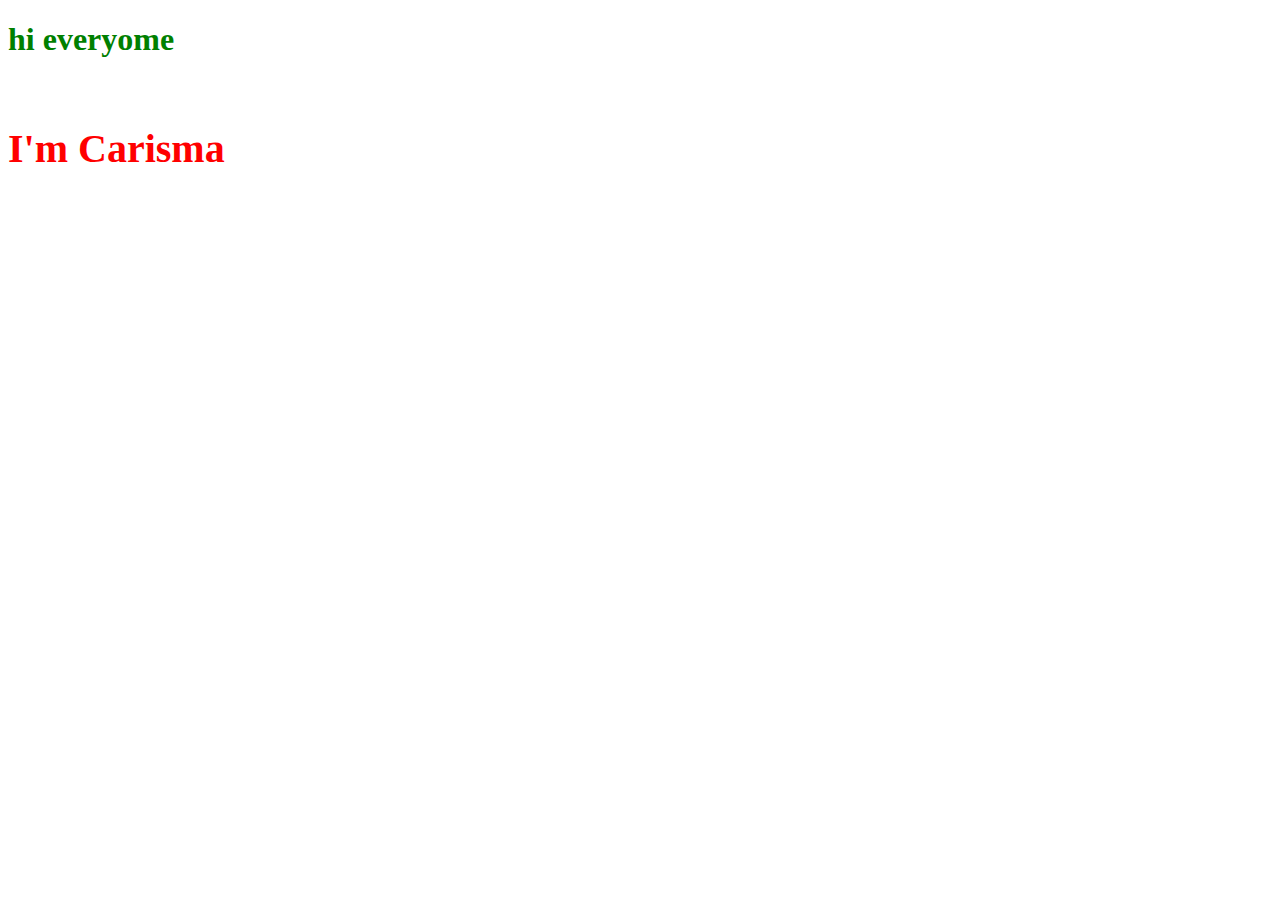
==== index.html @ 7385240e "created htmlcss" ====
<!DOCTYPE html>
<html>
	<head>
			<title>Hello World</title>
			<link rel="stylesheet" href="style.css">
	</head>

	<body>
		<h1>hi everyome</h1><br>
		<h1 class="name"> I'm Carisma</h1>
	</body>

</html>
---- style.css ----
h1{
	color:green;

}
.name{
	color:red;
	font-size:40px;
}
*{
	background:linear-gradient(white,black)
	background-repeat:no-repeat;
}
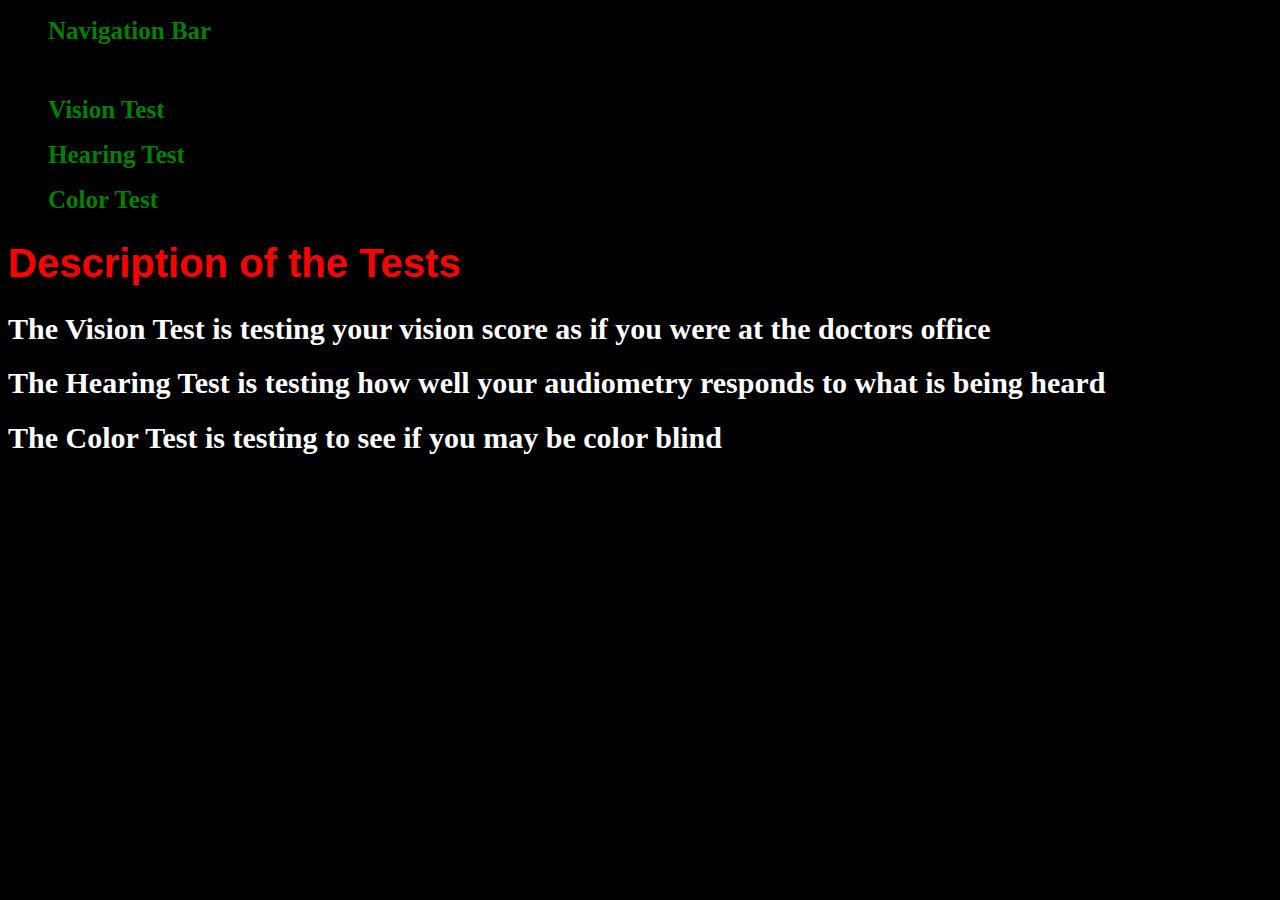
==== commit ee657c30: "nav bar added" ====
--- a/index.html
+++ b/index.html
@@ -1,13 +1,23 @@
 <!DOCTYPE html>
 <html>
 	<head>
-			<title>Hello World</title>
+			<title>Test Your Disability</title>
 			<link rel="stylesheet" href="style.css">
 	</head>
 
 	<body>
-		<h1>hi everyome</h1><br>
-		<h1 class="name"> I'm Carisma</h1>
+	<nav> 
+	<ol>
+		<li><h1>Navigation Bar</h1><br></li>
+		<li><h1>Vision Test</h1></li>
+		<li><h1>Hearing Test</h1></li>
+		<li><h1>Color Test</h1></li>
+	</ol>
+	</nav>
+		<h1 class="name"> Description of the Tests</h1>
+		<h1 class="words"> The Vision Test is testing your vision score as if you were at the doctors office</h1>
+		<h1 class="word">The Hearing Test is testing how well your audiometry responds to what is being heard</h1>
+		<h1 class="last">The Color Test is testing to see if you may be color blind</h1>
 	</body>
 
 </html>--- a/style.css
+++ b/style.css
@@ -1,12 +1,29 @@
 h1{
 	color:green;
+	font-size:25px;
+	font-family: georgia;
 
 }
 .name{
 	color:red;
 	font-size:40px;
+	font-family: arial;
 }
-*{
-	background:linear-gradient(white,black)
-	background-repeat:no-repeat;
+.words{
+	color:white;
+	font-size:30px;
+	font-family: ocrastd;
 }
+.word{
+	color:white;
+	font-size:30px;
+	font-family: ocrastd;
+}
+.last{
+	color:white;
+	font-size:30px;
+	font-family: ocrastd;
+}
+body{
+	background:black;
+}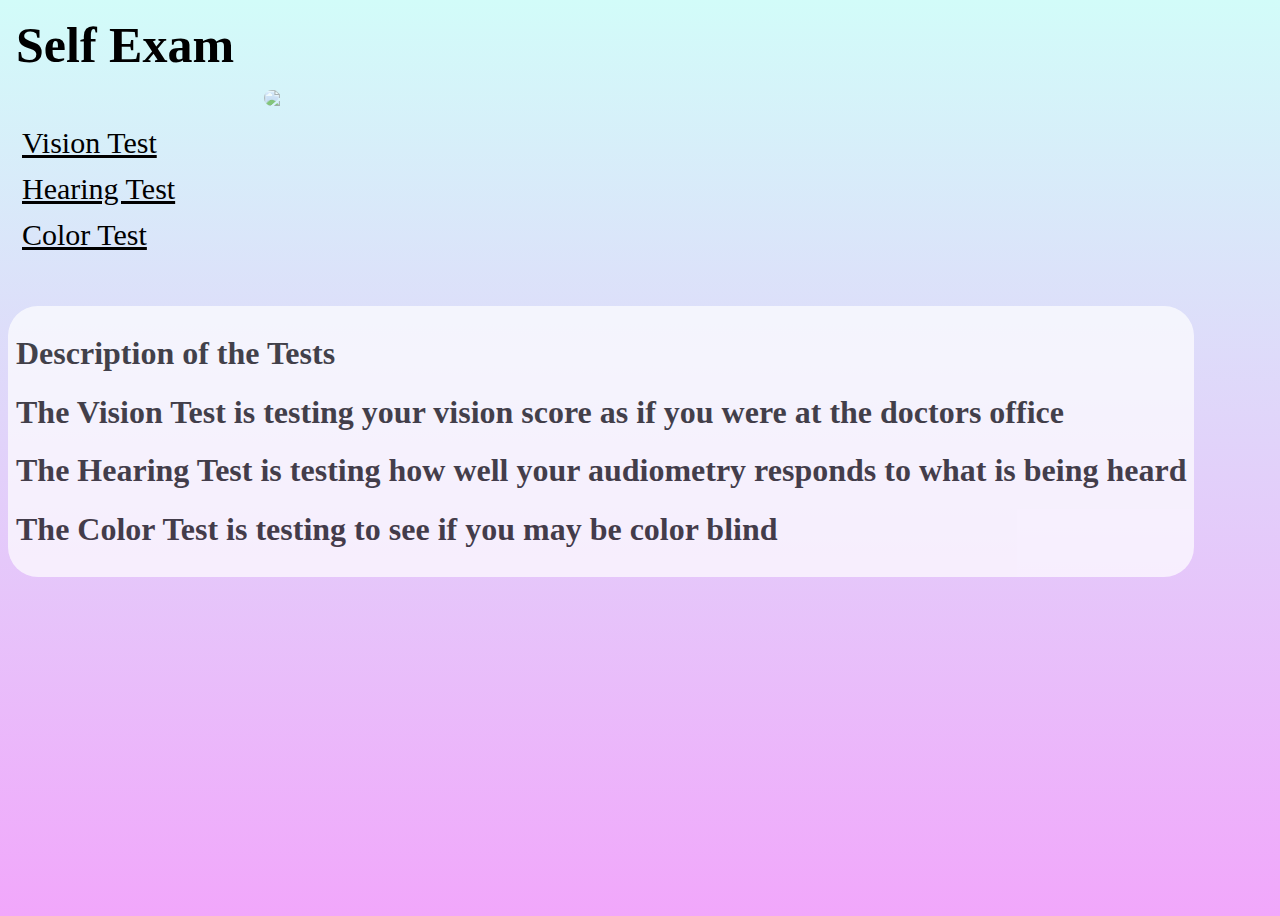
==== commit 58e0dbc8: "Made site look pretty (Preliminary)" ====
--- a/index.html
+++ b/index.html
@@ -1,23 +1,31 @@
 <!DOCTYPE html>
 <html>
 	<head>
-			<title>Test Your Disability</title>
+			<title>Self Exam | Home</title>
 			<link rel="stylesheet" href="style.css">
 	</head>
 
 	<body>
+		<h1 id="siteName">Self Exam</h1>
 	<nav> 
-	<ol>
-		<li><h1>Navigation Bar</h1><br></li>
-		<li><h1>Vision Test</h1></li>
-		<li><h1>Hearing Test</h1></li>
-		<li><h1>Color Test</h1></li>
-	</ol>
+	<ul>
+		
+		<li>Vision Test</li>
+		<li>Hearing Test</li>
+		<li>Color Test</li>
+	</ul>
 	</nav>
+	<img src="https://www.mdlinx.com/physiciansense/wp-content/uploads/2020/01/best-doctor.jpg" id="homePic">
+
+	<div class="box">
 		<h1 class="name"> Description of the Tests</h1>
 		<h1 class="words"> The Vision Test is testing your vision score as if you were at the doctors office</h1>
 		<h1 class="word">The Hearing Test is testing how well your audiometry responds to what is being heard</h1>
 		<h1 class="last">The Color Test is testing to see if you may be color blind</h1>
+
+	</div>
+
+	
 	</body>
 
 </html>--- a/style.css
+++ b/style.css
@@ -1,29 +1,67 @@
-h1{
-	color:green;
-	font-size:25px;
-	font-family: georgia;
 
-}
-.name{
-	color:red;
+div.name{
+
 	font-size:40px;
 	font-family: arial;
 }
-.words{
-	color:white;
+div.words{
+
 	font-size:30px;
 	font-family: ocrastd;
 }
-.word{
-	color:white;
+div.word{
+
 	font-size:30px;
 	font-family: ocrastd;
 }
-.last{
-	color:white;
+div.last{
 	font-size:30px;
 	font-family: ocrastd;
+	
 }
+
+#siteName{
+	font-size:50px;
+	padding:8px;
+	margin:auto;
+}
+
 body{
-	background:black;
-}+	background:linear-gradient(#D2FCF9,#F1A7FB);
+	background-repeat:no-repeat;
+	background-size: cover;
+	height: 100vh;
+	overflow: auto;
+
+
+}
+
+ul{
+	list-style-type: none;
+	text-decoration: underline;
+	
+	font-size: 30px;
+	padding: 8px;
+}
+
+li{
+	padding:6px;
+	color: black;
+}
+
+#homePic{
+	border-radius:30px;
+	opacity: 65%;
+	position: absolute;
+	width: 1000px;
+	margin-left:20%;
+	top: 10%;
+}
+.box{
+	padding:8px;
+	margin-top:10px;
+	position:absolute;
+	background:white;
+	opacity:70%;
+	border-radius:30px;
+}
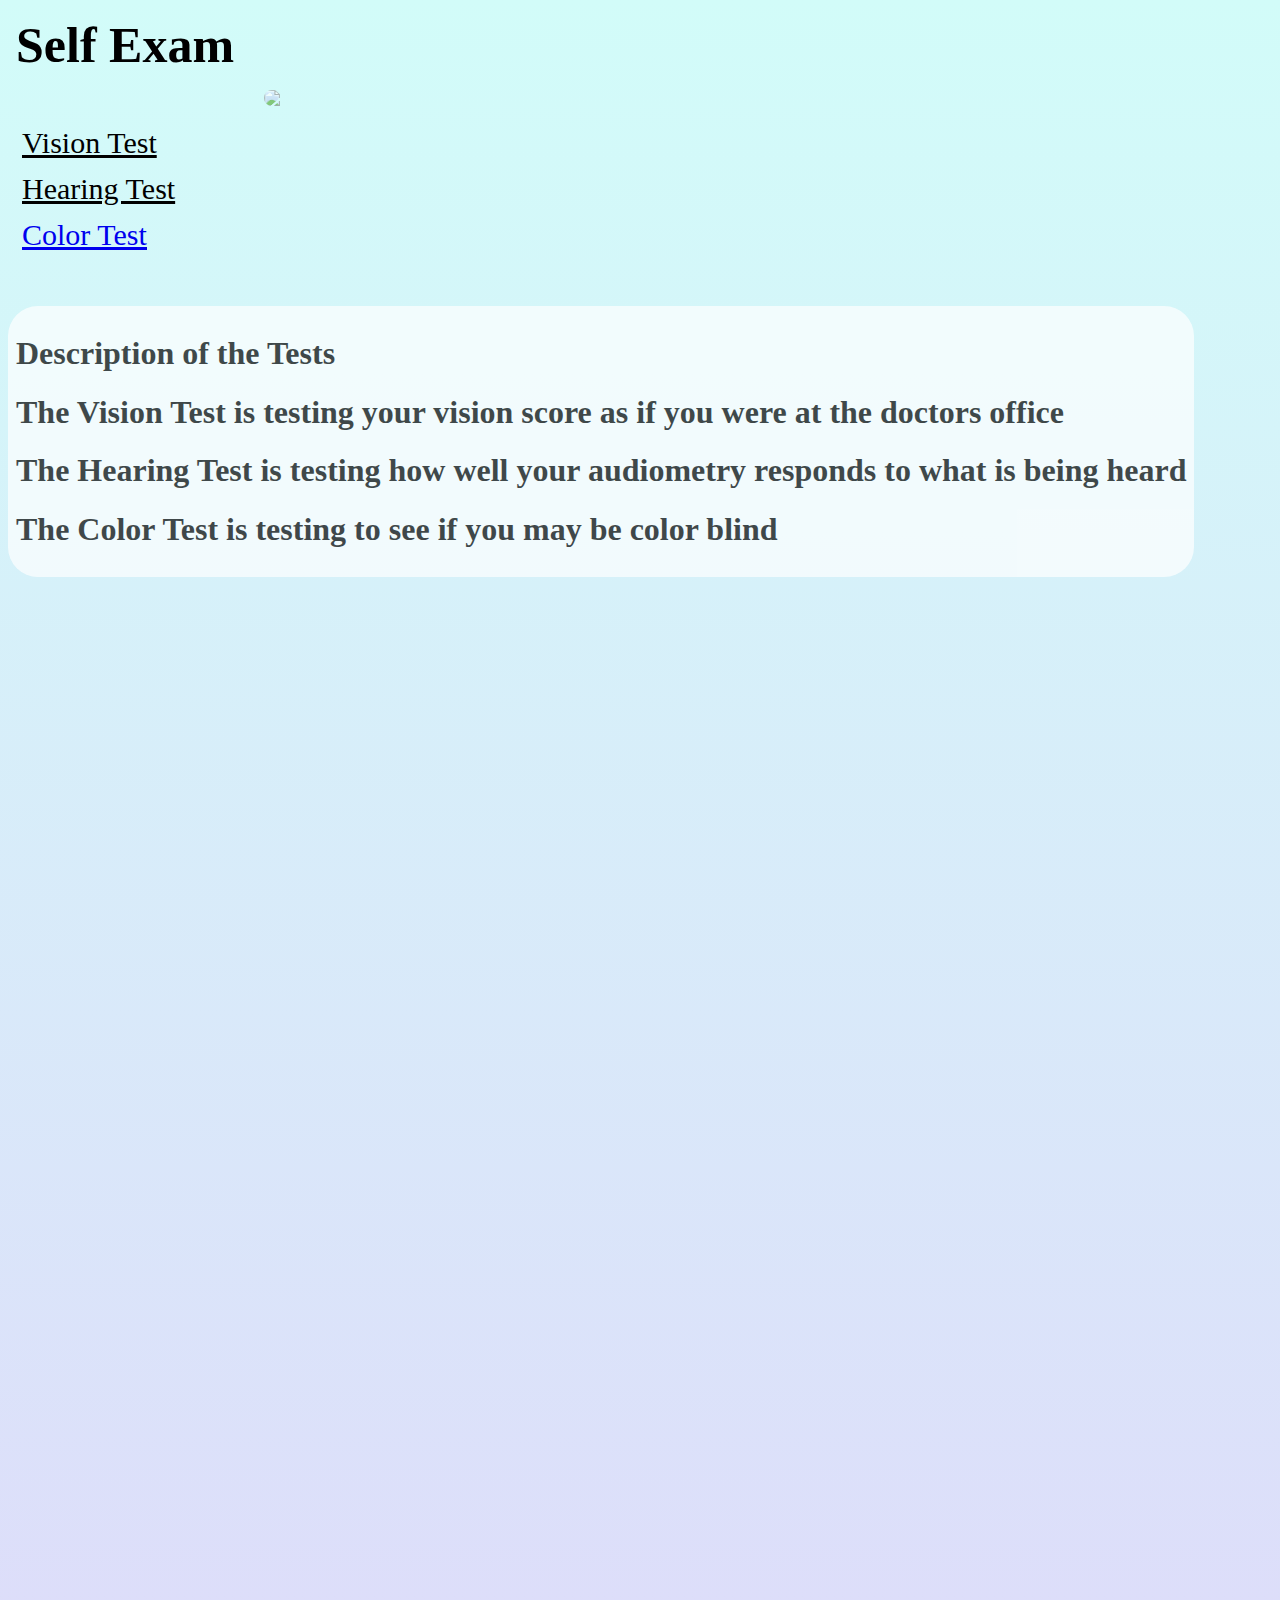
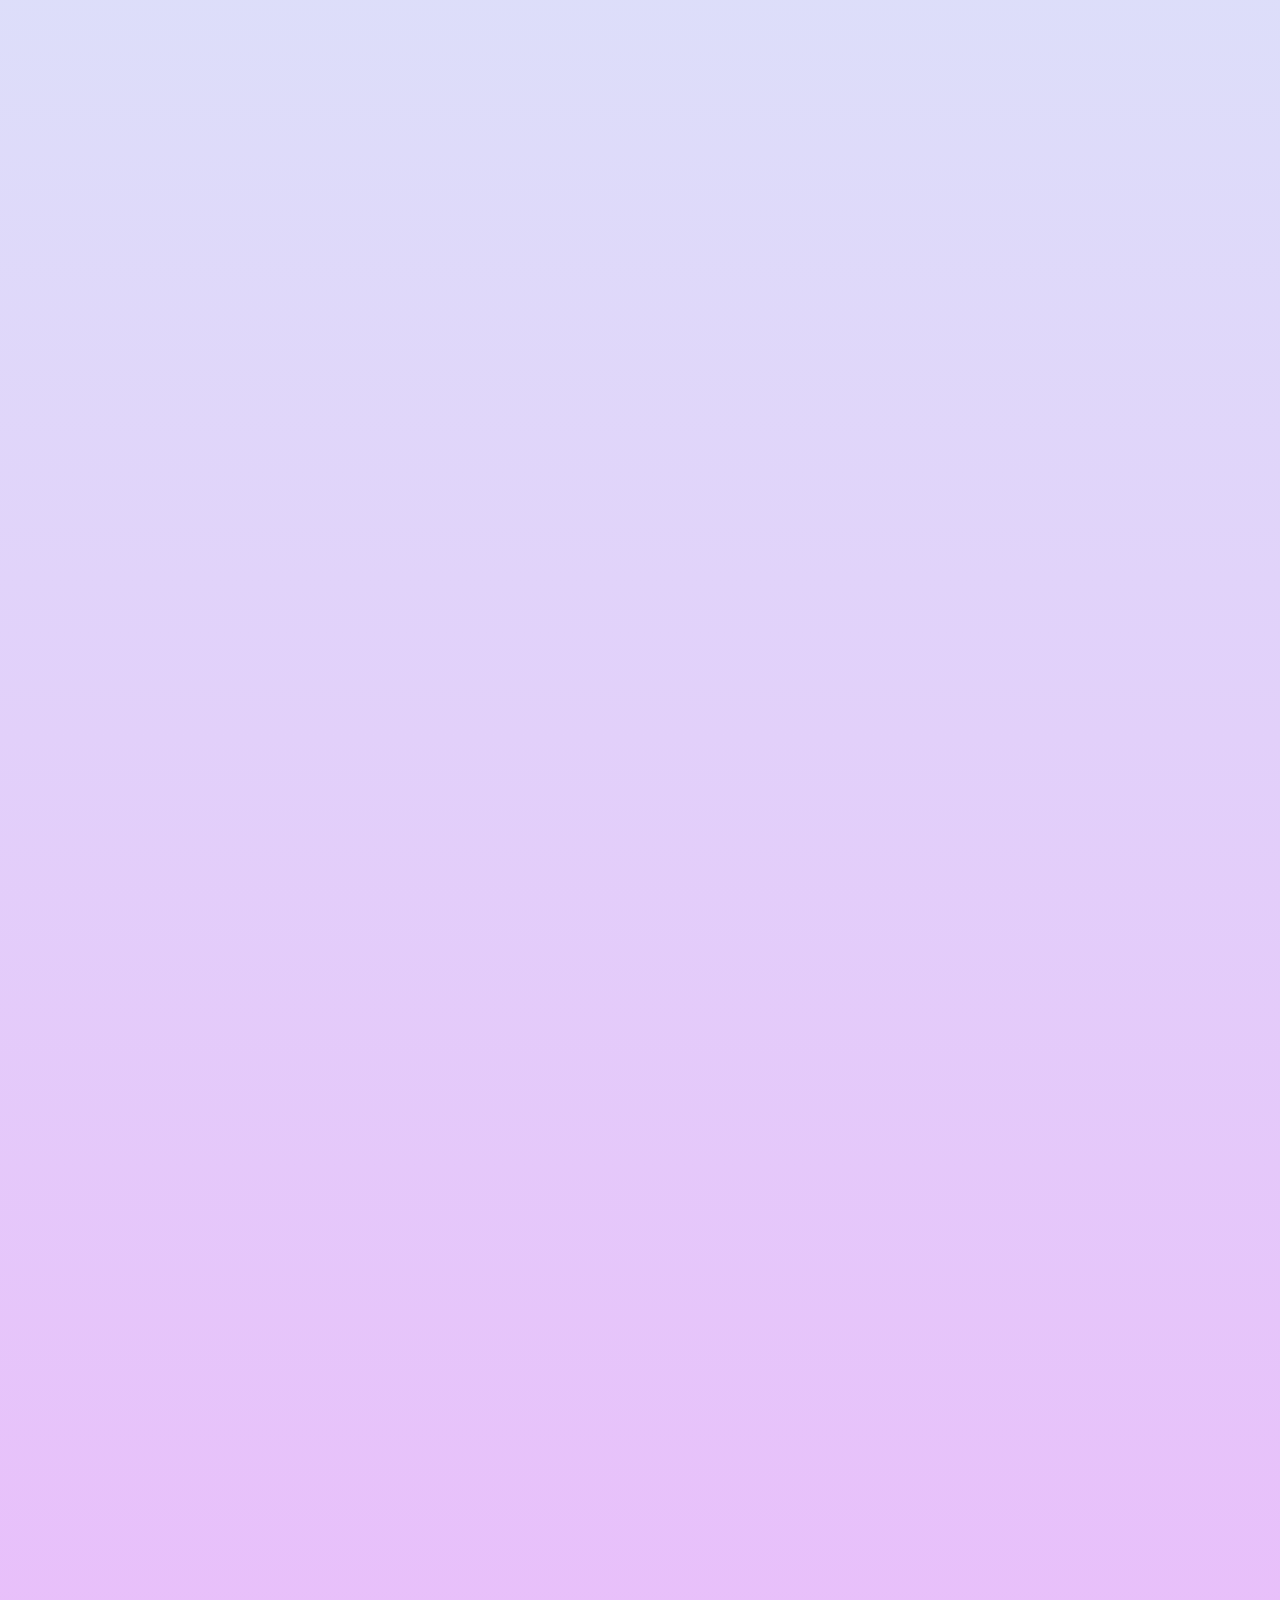
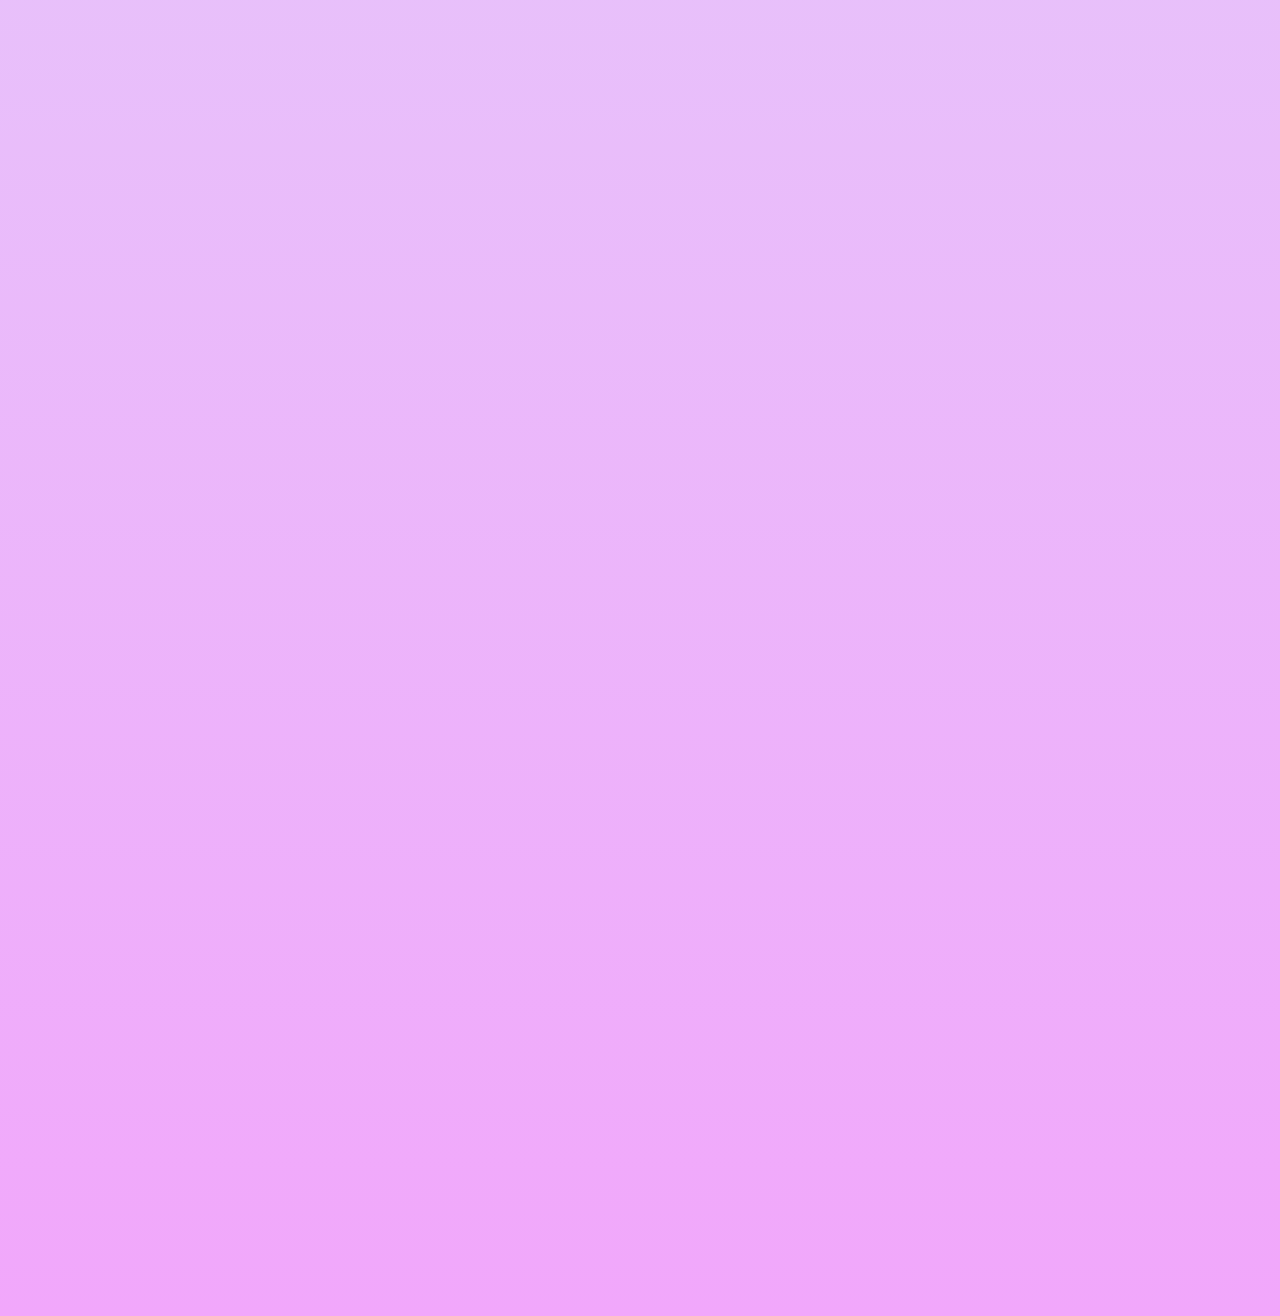
==== commit a47af095: "Started colorblind test" ====
--- a/index.html
+++ b/index.html
@@ -12,7 +12,7 @@
 		
 		<li>Vision Test</li>
 		<li>Hearing Test</li>
-		<li>Color Test</li>
+		<li> <a href="colorTest/colorTest.html">Color Test</a></li>
 	</ul>
 	</nav>
 	<img src="https://www.mdlinx.com/physiciansense/wp-content/uploads/2020/01/best-doctor.jpg" id="homePic">
--- a/style.css
+++ b/style.css
@@ -30,8 +30,8 @@
 	background:linear-gradient(#D2FCF9,#F1A7FB);
 	background-repeat:no-repeat;
 	background-size: cover;
-	height: 100vh;
-	overflow: auto;
+	height: 500vh;
+	overflow: scroll;
 
 
 }
@@ -65,3 +65,21 @@
 	opacity:70%;
 	border-radius:30px;
 }
+.testArea{
+	background:white;
+	/*width:500px;*/
+	position: absolute;
+  top: 50%;
+  left: 50%;
+  margin-top: 50vh;
+  /* bring your own prefixes */
+  transform: translate(-50%, -50%);
+  display:flex;
+  border-radius: 40px;
+  text-align:center;
+ 
+}
+.q1C{
+	text-align:center;
+	padding: 10px;
+}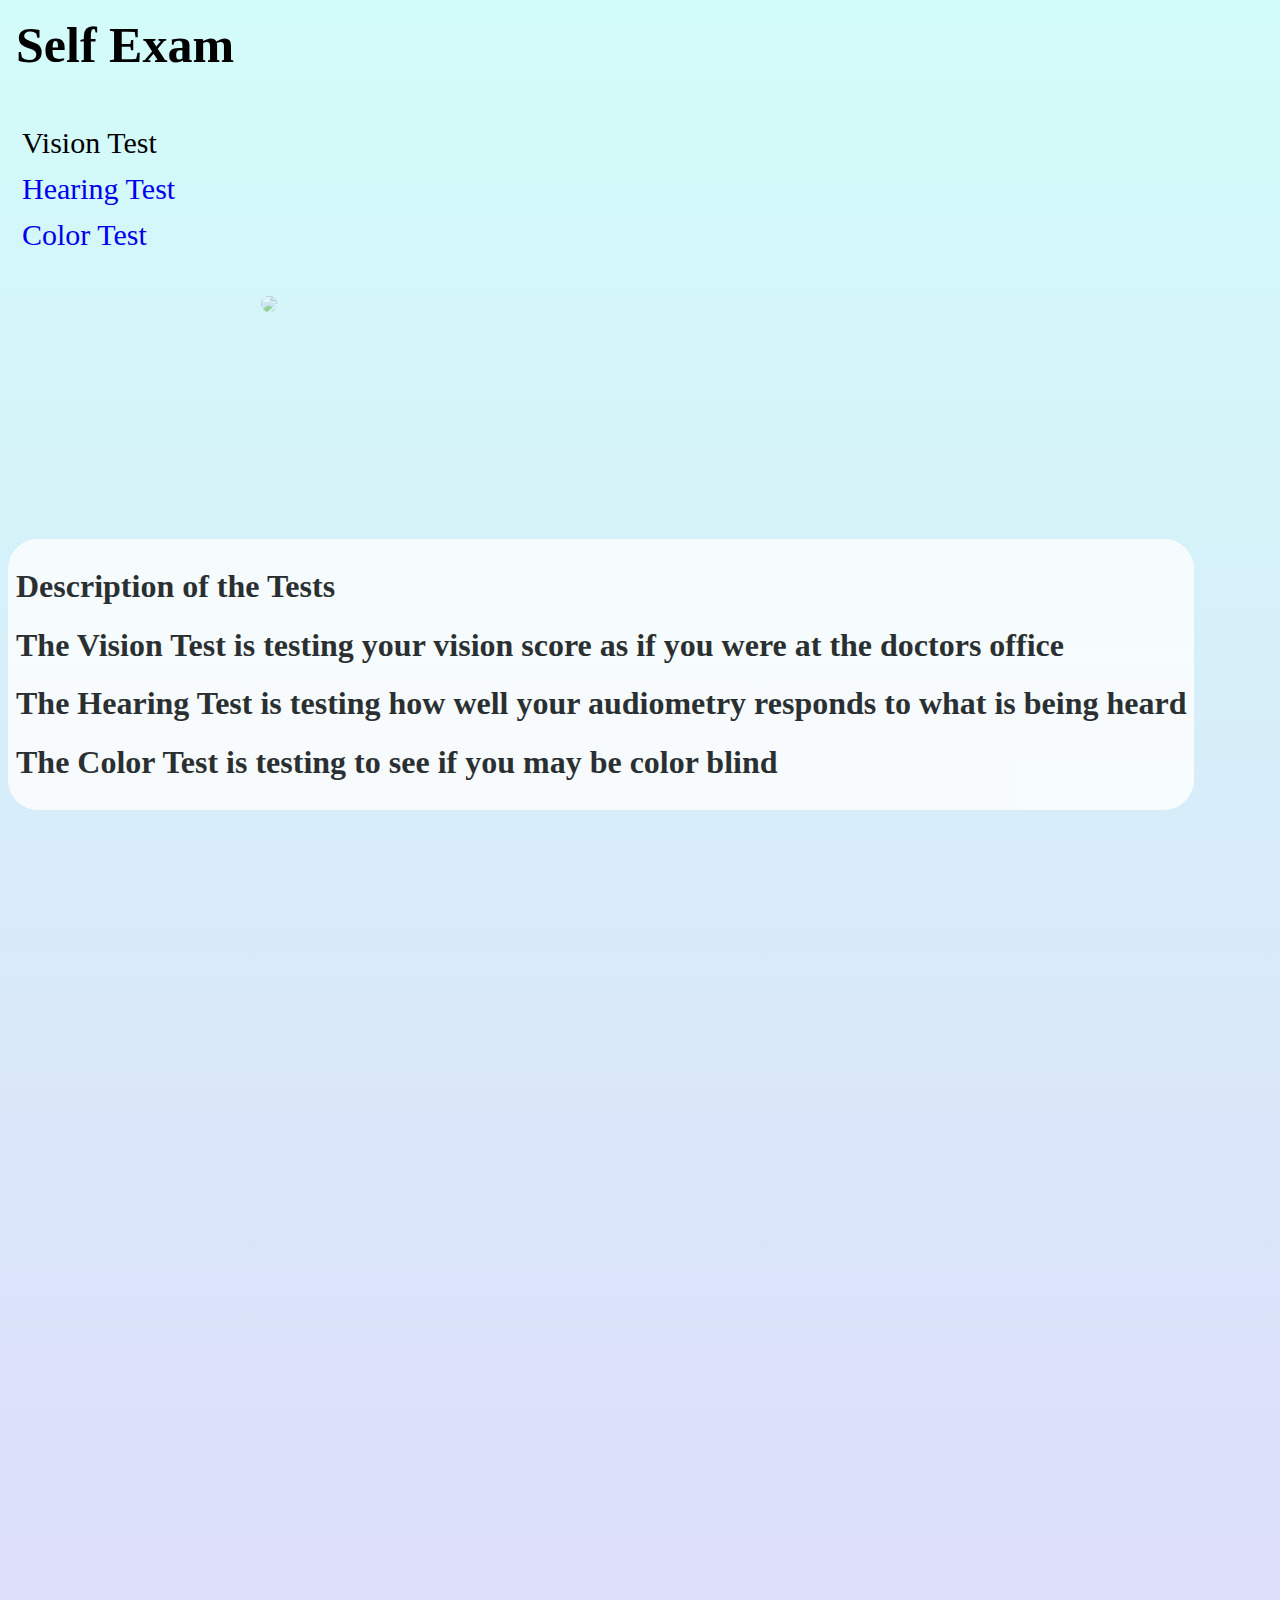
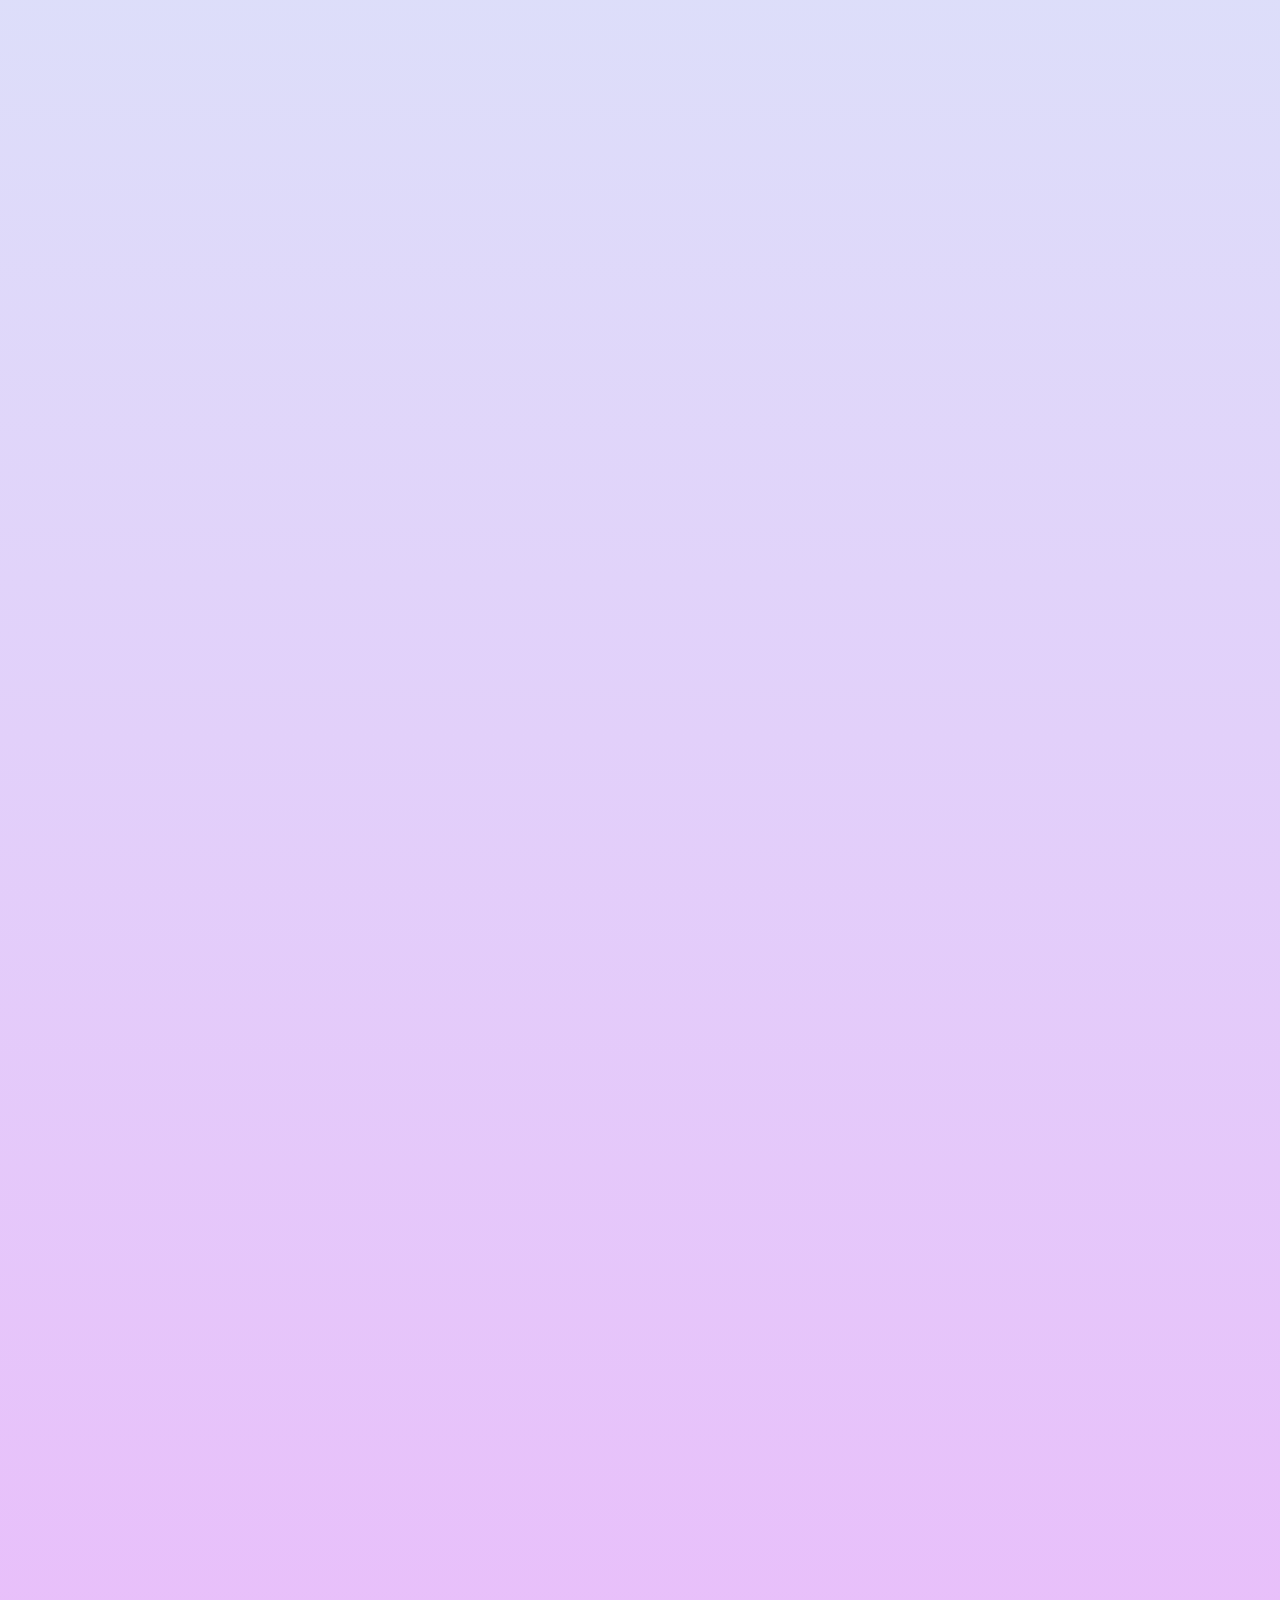
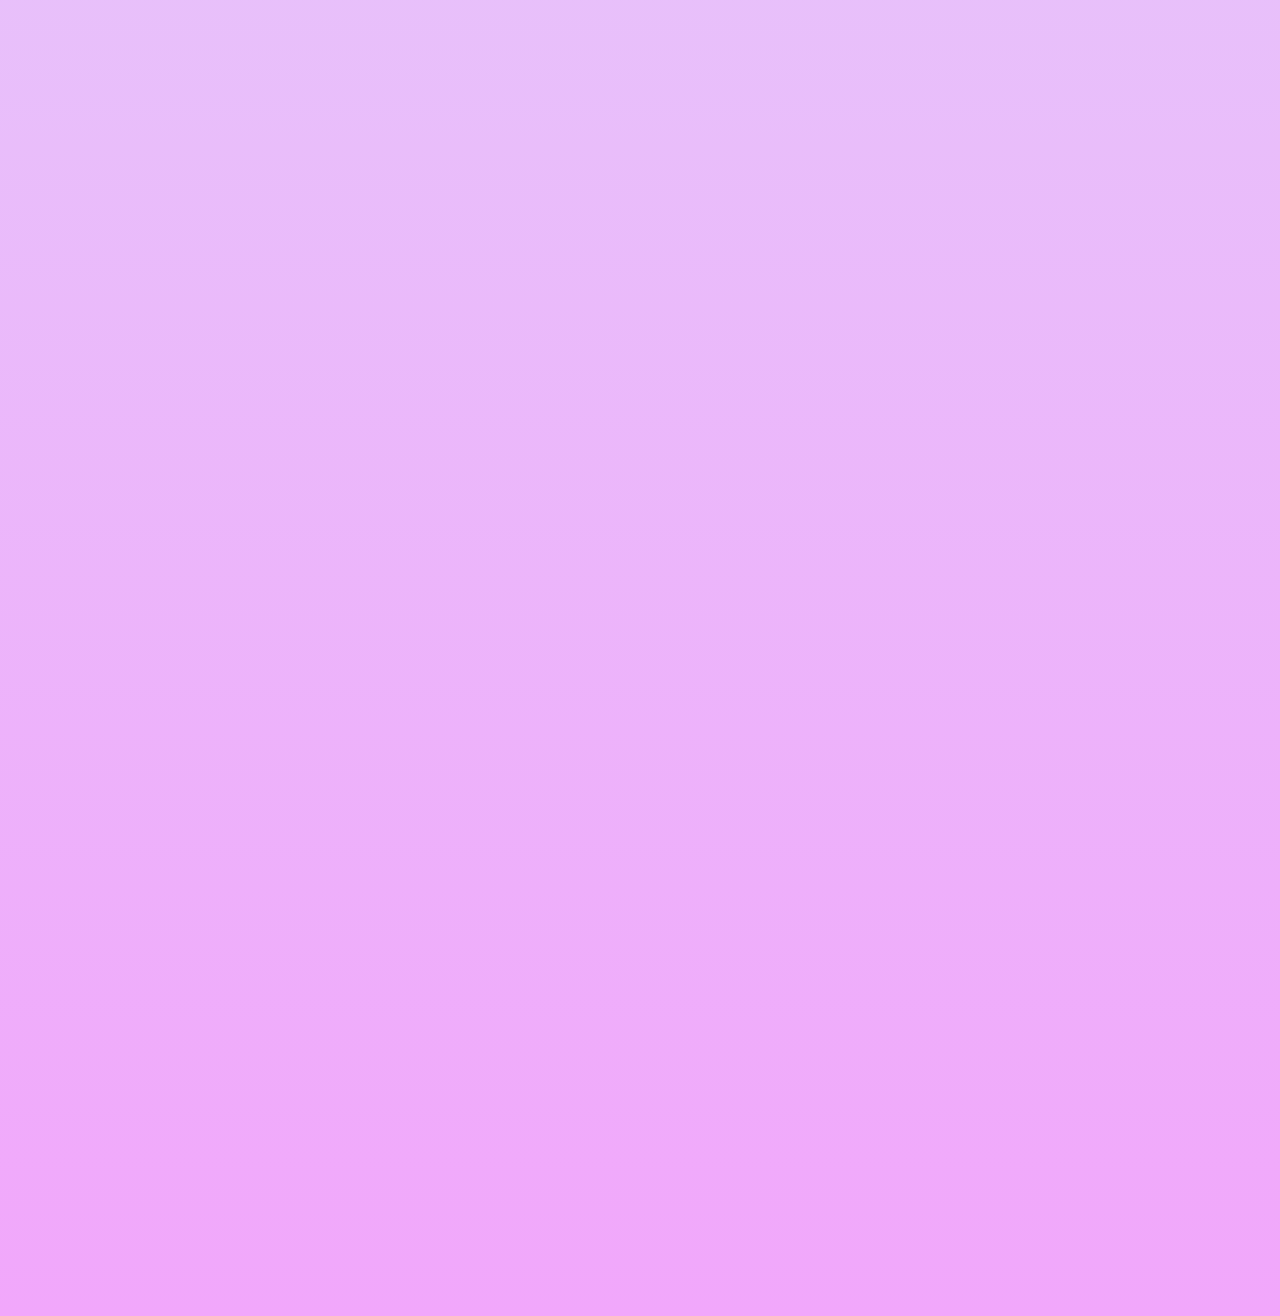
==== commit 4ad25e80: "Hearing Test just needs results analysis" ====
--- a/index.html
+++ b/index.html
@@ -11,7 +11,7 @@
 	<ul>
 		
 		<li>Vision Test</li>
-		<li>Hearing Test</li>
+		<li><a href= "hearingTest/hearingTest.html">Hearing Test</a></li>
 		<li> <a href="colorTest/colorTest.html">Color Test</a></li>
 	</ul>
 	</nav>
@@ -24,7 +24,6 @@
 		<h1 class="last">The Color Test is testing to see if you may be color blind</h1>
 
 	</div>
-
 	
 	</body>
 
--- a/style.css
+++ b/style.css
@@ -38,7 +38,7 @@
 
 ul{
 	list-style-type: none;
-	text-decoration: underline;
+	
 	
 	font-size: 30px;
 	padding: 8px;
@@ -47,39 +47,94 @@
 li{
 	padding:6px;
 	color: black;
+	text-decoration:none;
 }
-
+a{
+	text-decoration:none;
+}
+li:hover{
+	text-decoration:underline;
+}
 #homePic{
 	border-radius:30px;
 	opacity: 65%;
-	position: absolute;
+	position: relative;
 	width: 1000px;
 	margin-left:20%;
-	top: 10%;
+	/*top: 10%;*/
+	-ms-filter: "progid:DXImageTransform.Microsoft.Alpha(Opacity=50)";
+  filter: alpha(opacity=50);
+  opacity: .5;
 }
 .box{
 	padding:8px;
 	margin-top:10px;
 	position:absolute;
 	background:white;
-	opacity:70%;
+	opacity:80%;
 	border-radius:30px;
+	bottom:10%;
+	z-index: 1;
 }
+
 .testArea{
 	background:white;
 	/*width:500px;*/
-	position: absolute;
-  top: 50%;
+	position: relative;
+  top: 25%;
   left: 50%;
-  margin-top: 50vh;
+  /*margin-top: 50vh;*/
   /* bring your own prefixes */
   transform: translate(-50%, -50%);
   display:flex;
   border-radius: 40px;
   text-align:center;
+  justify-content:center;
+  align-items: center;
+  max-width:200px;
  
 }
 .q1C{
 	text-align:center;
 	padding: 10px;
+}
+.text{
+	font-size:20px;
+}
+.texts{
+	font-size:20px;
+}
+.home{
+	font-size:20px;
+
+}
+label input{
+	position:absolute;
+
+	margin-top:50px;
+}
+
+.resultButton{
+	font-size:48px;
+	font-family: georgia;
+	background:#488EFF;
+	border:none;
+	border-radius:14px;
+	color:white;
+	margin:10px;
+}
+.resultButton:hover{
+	text-decoration:underline;
+	background:#58AFF5;
+
+}
+
+input{
+	
+	font-size:20px;
+	
+
+}
+input #age{
+	color:green;
 }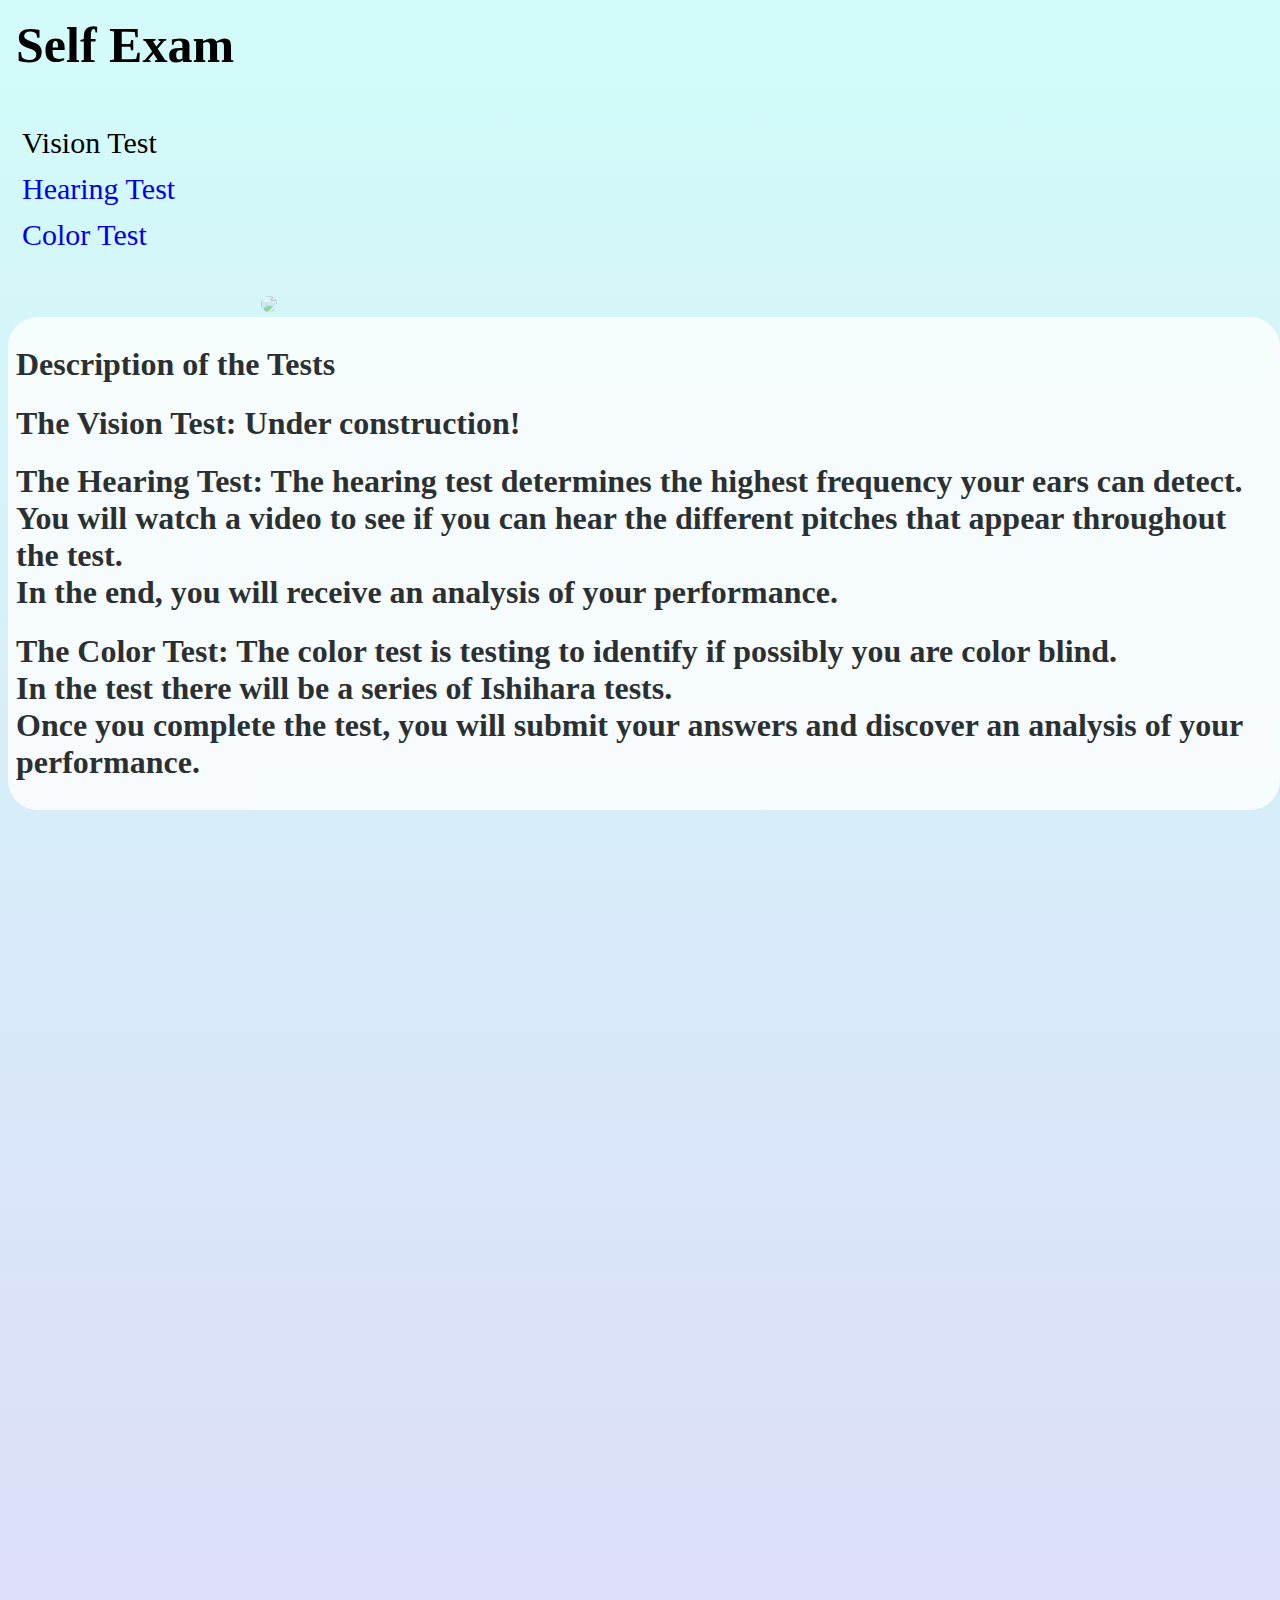
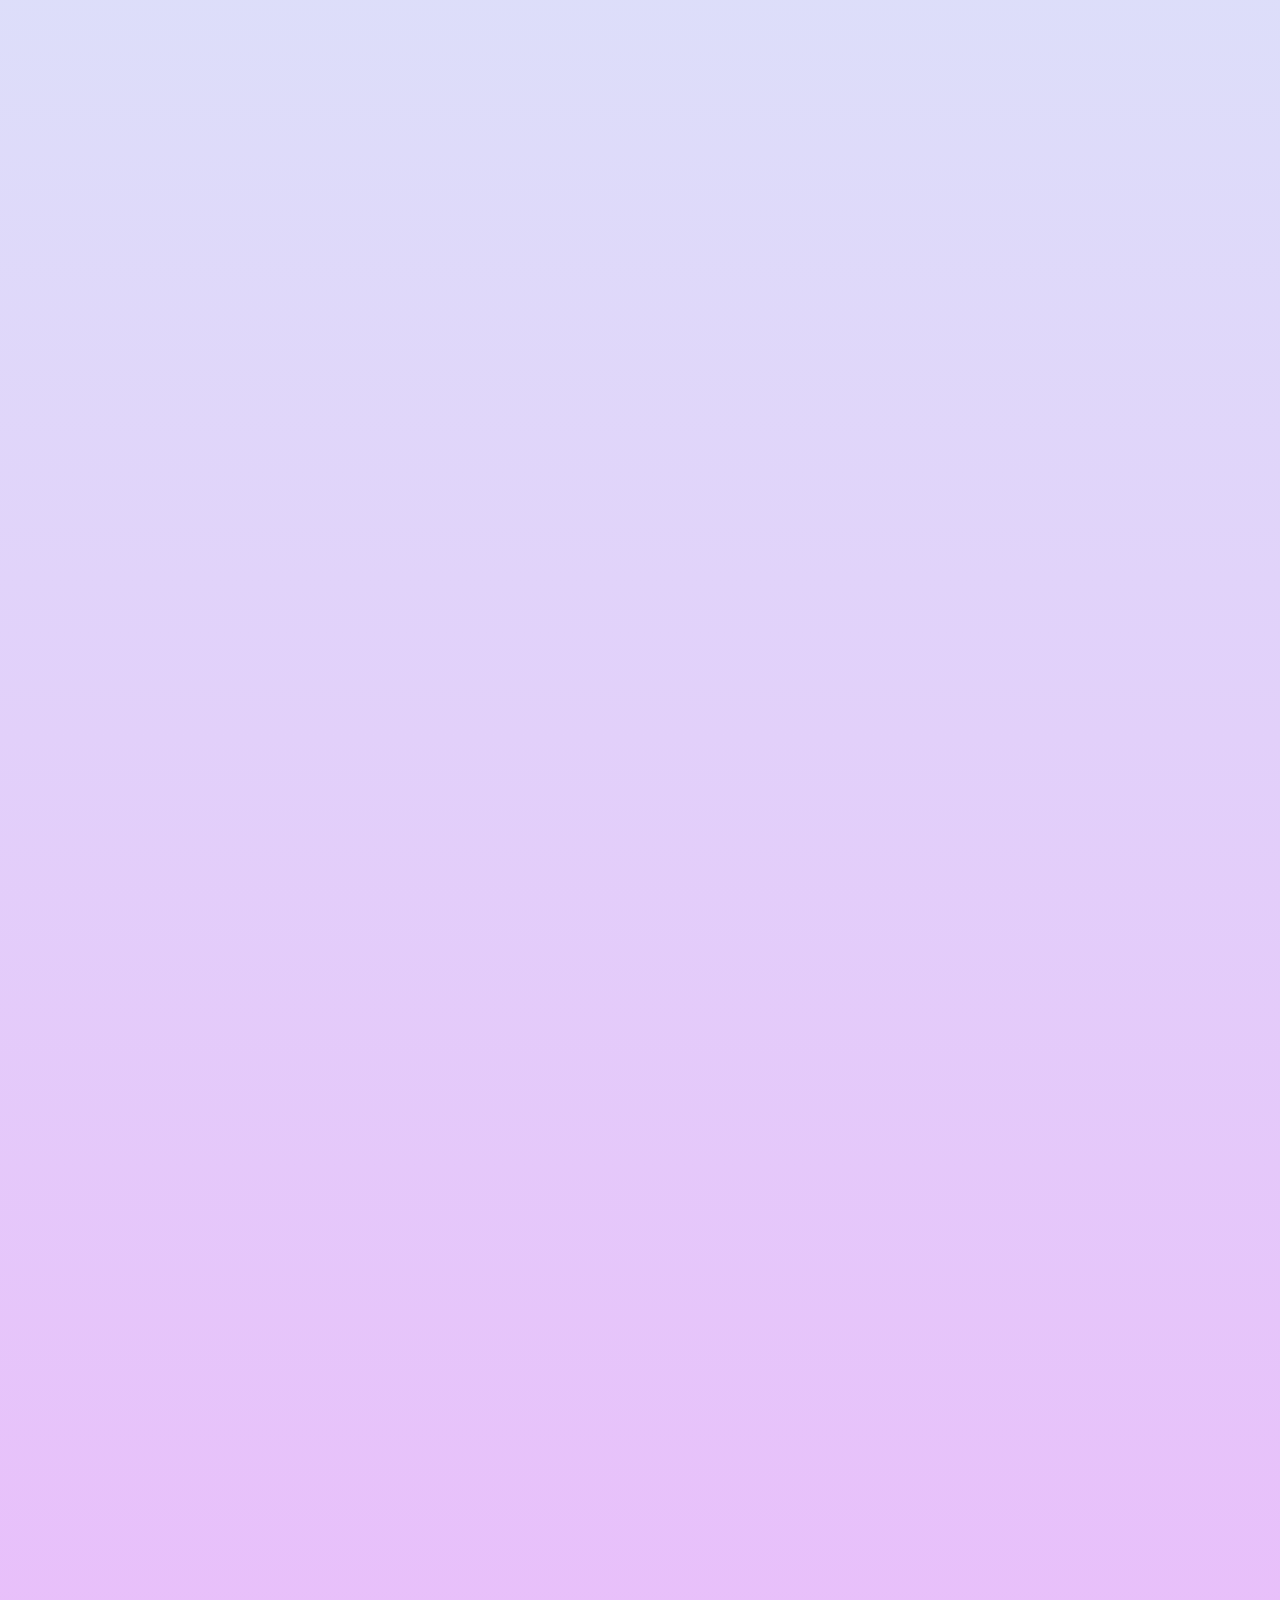
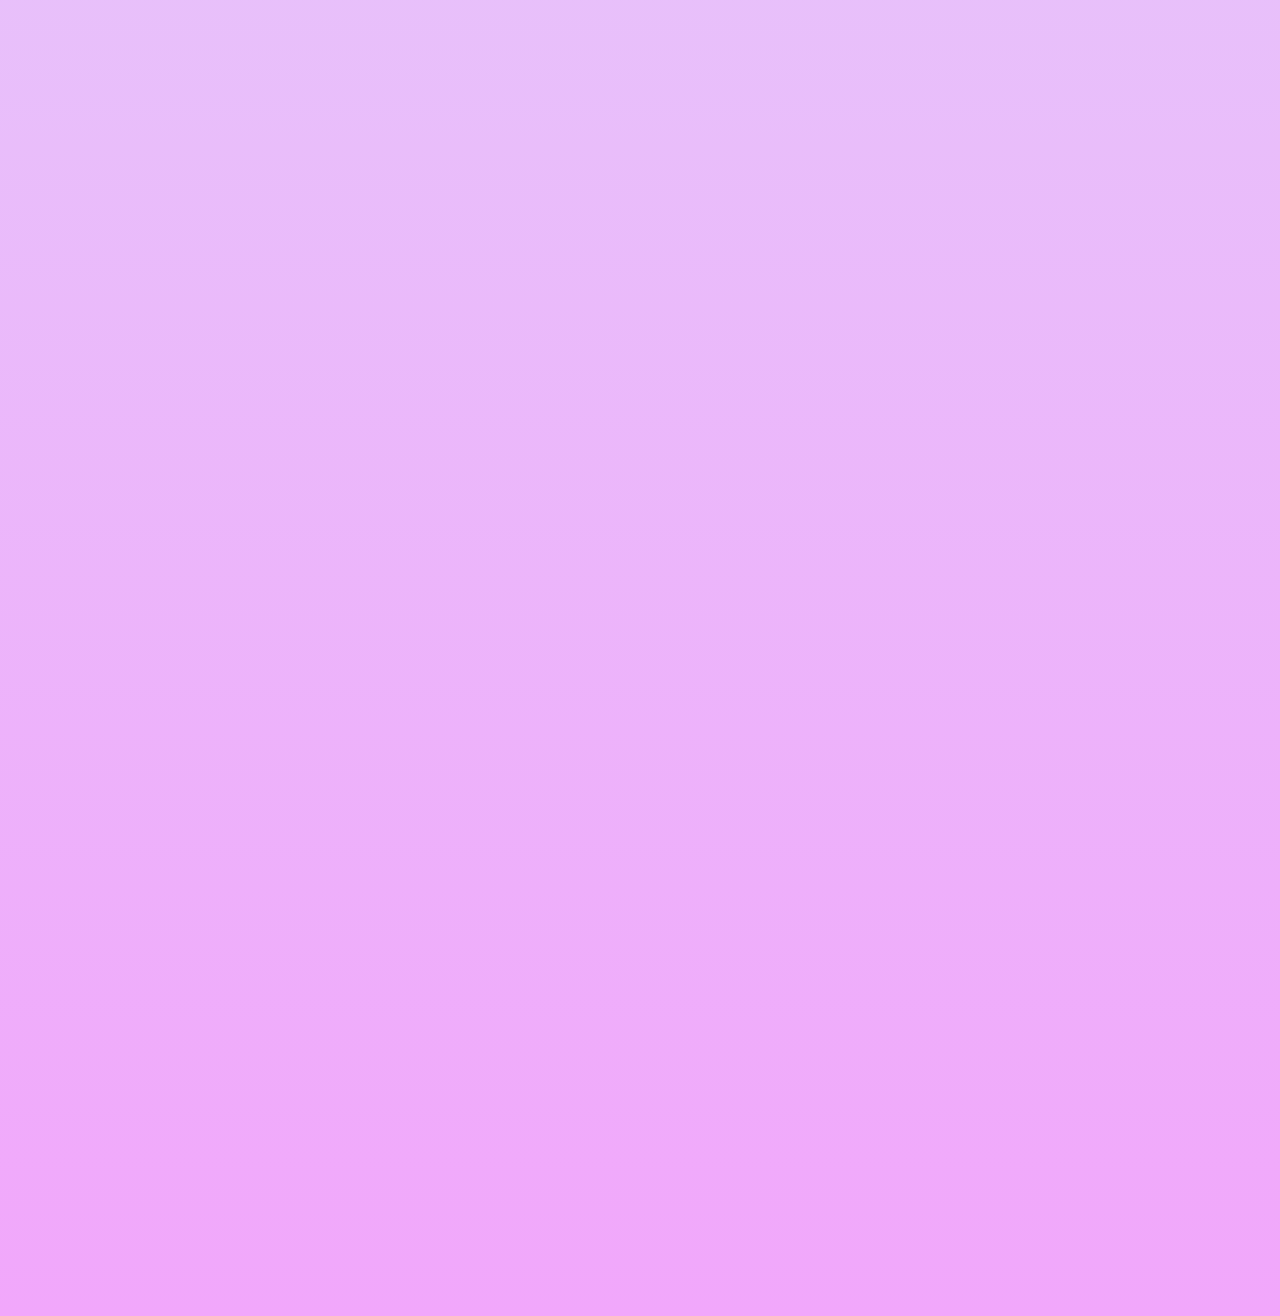
==== commit fc8e2c96: "Final touches for hackathon" ====
--- a/index.html
+++ b/index.html
@@ -19,9 +19,10 @@
 
 	<div class="box">
 		<h1 class="name"> Description of the Tests</h1>
-		<h1 class="words"> The Vision Test is testing your vision score as if you were at the doctors office</h1>
-		<h1 class="word">The Hearing Test is testing how well your audiometry responds to what is being heard</h1>
-		<h1 class="last">The Color Test is testing to see if you may be color blind</h1>
+		<h1 class="words"> The Vision Test: Under construction!</h1>
+		<h1 class="word">The Hearing Test: The hearing test determines the highest frequency your ears can detect.<br> You will watch a video to see if you can hear the different pitches that appear throughout the test. <br>In the end, you will receive an analysis of your performance.</h1>
+		<h1 class="last">The Color Test: The color test is testing to identify if possibly you are color blind. <br>In the test there will be a series of Ishihara tests.<br>  Once you complete the test, you will submit your answers and discover an analysis of your performance. 
+</h1>
 
 	</div>
 	
